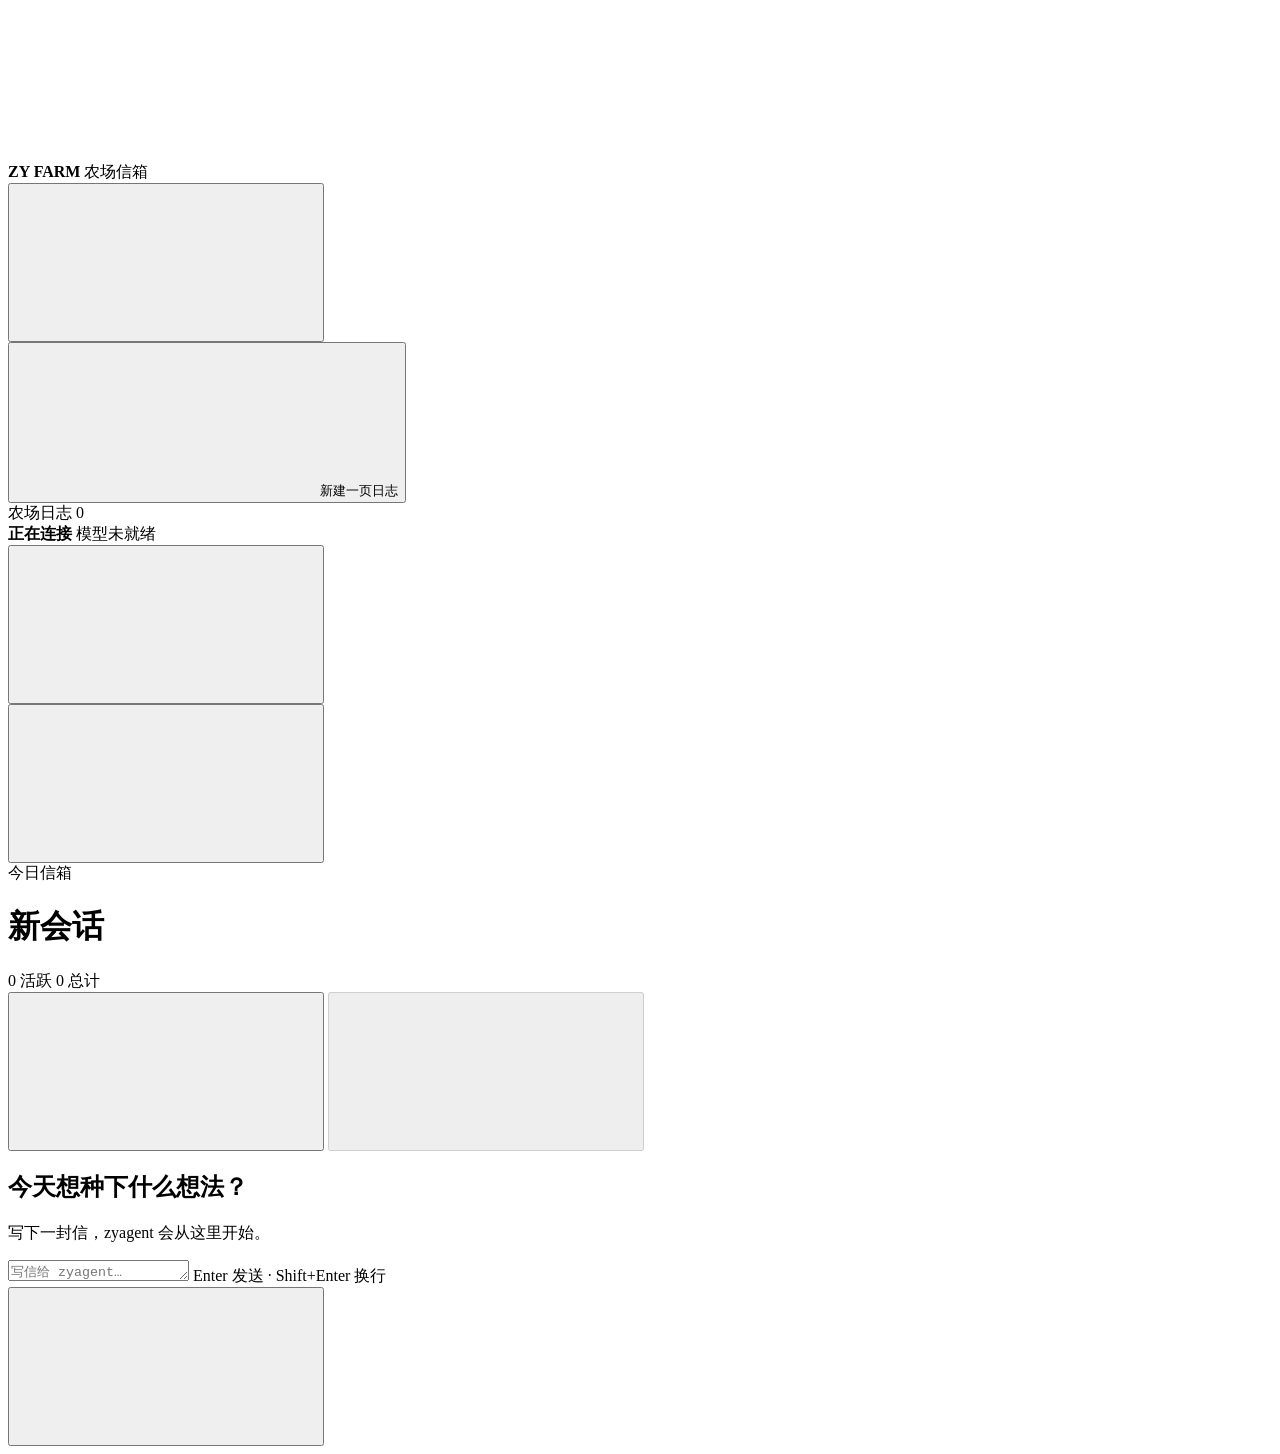
==== src/zyagent/web/static/index.html @ f1ec7dca "feat: add themed local web interface Make the agent easier to use through a responsive pixel-farm UI" ====
<!doctype html>
<html lang="zh-CN" data-theme="harvest">
  <head>
    <meta charset="utf-8">
    <meta name="viewport" content="width=device-width, initial-scale=1">
    <meta name="color-scheme" content="light dark">
    <title>zyagent 农场信箱</title>
    <link rel="stylesheet" href="/styles/base.css">
    <link rel="stylesheet" href="/styles/themes.css">
    <script src="/app.js" defer></script>
  </head>
  <body>
    <div class="skyline" aria-hidden="true">
      <span class="pixel-sun"></span>
      <span class="pixel-cloud pixel-cloud--one"></span>
      <span class="pixel-cloud pixel-cloud--two"></span>
      <span class="distant-hill distant-hill--one"></span>
      <span class="distant-hill distant-hill--two"></span>
    </div>

    <div id="app" class="app-frame">
      <div id="sidebar-overlay" class="sidebar-overlay" hidden></div>

      <aside id="sidebar" class="sidebar" aria-label="会话导航">
        <header class="brand-bar">
          <div class="brand-mark" aria-hidden="true">
            <svg class="icon icon--brand"><use href="/icons.svg#sprout"></use></svg>
          </div>
          <div class="brand-copy">
            <strong>ZY FARM</strong>
            <span>农场信箱</span>
          </div>
          <button id="close-sidebar" class="icon-button mobile-only" type="button"
            title="关闭会话栏" aria-label="关闭会话栏">
            <svg class="icon"><use href="/icons.svg#panel-left-close"></use></svg>
          </button>
        </header>

        <button id="new-session" class="new-session-button" type="button">
          <svg class="icon"><use href="/icons.svg#plus"></use></svg>
          <span>新建一页日志</span>
        </button>

        <div class="section-label">
          <span>农场日志</span>
          <span id="session-count" class="count-chip">0</span>
        </div>
        <nav id="session-list" class="session-list" aria-label="历史会话"></nav>

        <footer class="sidebar-footer">
          <div class="connection-row">
            <span id="connection-light" class="connection-light" aria-hidden="true"></span>
            <div>
              <strong id="connection-label">正在连接</strong>
              <span id="model-label">模型未就绪</span>
            </div>
          </div>
          <button id="open-theme" class="icon-button" type="button"
            title="切换农场主题" aria-label="切换农场主题">
            <svg class="icon"><use href="/icons.svg#palette"></use></svg>
          </button>
        </footer>
      </aside>

      <main class="workspace">
        <header class="workspace-header">
          <button id="open-sidebar" class="icon-button mobile-only" type="button"
            title="打开会话栏" aria-label="打开会话栏">
            <svg class="icon"><use href="/icons.svg#menu"></use></svg>
          </button>
          <div class="conversation-heading">
            <span class="eyebrow">今日信箱</span>
            <h1 id="conversation-title">新会话</h1>
          </div>
          <div class="header-stats" aria-label="会话统计">
            <span id="active-count">0 活跃</span>
            <span id="total-count">0 总计</span>
          </div>
          <div class="header-actions">
            <button id="refresh-session" class="icon-button" type="button"
              title="刷新会话" aria-label="刷新会话">
              <svg class="icon"><use href="/icons.svg#refresh-cw"></use></svg>
            </button>
            <button id="open-compress" class="icon-button" type="button"
              title="压缩会话记忆" aria-label="压缩会话记忆" disabled>
              <svg class="icon"><use href="/icons.svg#archive"></use></svg>
            </button>
          </div>
        </header>

        <section id="summary-banner" class="summary-banner" hidden>
          <svg class="icon"><use href="/icons.svg#wheat"></use></svg>
          <div>
            <strong>记忆粮仓</strong>
            <p id="summary-text"></p>
          </div>
          <button id="toggle-summary" class="icon-button icon-button--quiet" type="button"
            title="展开或收起摘要" aria-label="展开或收起摘要">
            <svg class="icon"><use href="/icons.svg#chevron-down"></use></svg>
          </button>
        </section>

        <section id="messages" class="messages" aria-live="polite">
          <div id="empty-state" class="empty-state">
            <div class="farm-scene" aria-hidden="true">
              <span class="farm-ground"></span>
              <span class="farm-house"></span>
              <span class="farm-roof"></span>
              <span class="farm-door"></span>
              <span class="farm-window"></span>
              <span class="farm-tree-trunk"></span>
              <span class="farm-tree-crown"></span>
              <span class="farm-crops farm-crops--one"></span>
              <span class="farm-crops farm-crops--two"></span>
              <span class="farm-crops farm-crops--three"></span>
            </div>
            <h2>今天想种下什么想法？</h2>
            <p>写下一封信，zyagent 会从这里开始。</p>
          </div>
        </section>

        <form id="composer" class="composer">
          <div class="composer-field">
            <textarea id="message-input" rows="1" maxlength="12000"
              placeholder="写信给 zyagent…" aria-label="发送消息"></textarea>
            <span id="composer-hint" class="composer-hint">Enter 发送 · Shift+Enter 换行</span>
          </div>
          <button id="send-message" class="send-button" type="submit"
            title="发送消息" aria-label="发送消息">
            <svg class="icon"><use href="/icons.svg#send"></use></svg>
          </button>
        </form>
      </main>
    </div>

    <dialog id="compress-dialog" class="pixel-dialog">
      <form id="compress-form" method="dialog">
        <header class="dialog-header">
          <div>
            <span class="eyebrow">整理粮仓</span>
            <h2>压缩会话记忆</h2>
          </div>
          <button class="icon-button dialog-close" type="button"
            title="关闭" aria-label="关闭压缩窗口">
            <svg class="icon"><use href="/icons.svg#x"></use></svg>
          </button>
        </header>
        <label class="range-label" for="keep-recent">
          <span>保留最近消息</span>
          <output id="keep-recent-value">12</output>
        </label>
        <input id="keep-recent" type="range" min="1" max="12" value="12">
        <div class="dialog-actions">
          <button class="secondary-button dialog-cancel" type="button">取消</button>
          <button id="confirm-compress" class="primary-button" type="submit">
            <svg class="icon"><use href="/icons.svg#archive"></use></svg>
            <span>开始整理</span>
          </button>
        </div>
      </form>
    </dialog>

    <dialog id="theme-dialog" class="pixel-dialog pixel-dialog--small">
      <form method="dialog">
        <header class="dialog-header">
          <div>
            <span class="eyebrow">衣柜</span>
            <h2>选择农场外观</h2>
          </div>
          <button class="icon-button dialog-close" type="button"
            title="关闭" aria-label="关闭主题窗口">
            <svg class="icon"><use href="/icons.svg#x"></use></svg>
          </button>
        </header>
        <div id="theme-options" class="theme-options" role="radiogroup"
          aria-label="界面主题">
          <button type="button" class="theme-option" data-theme-value="harvest"
            role="radio" aria-checked="true">
            <span class="theme-swatch theme-swatch--harvest" aria-hidden="true"></span>
            <span><strong>丰收谷</strong><small>晴日 · 木屋 · 麦田</small></span>
            <svg class="icon theme-check"><use href="/icons.svg#check"></use></svg>
          </button>
          <button type="button" class="theme-option" data-theme-value="moonlit"
            role="radio" aria-checked="false">
            <span class="theme-swatch theme-swatch--moonlit" aria-hidden="true"></span>
            <span><strong>星夜农场</strong><small>月光 · 萤火 · 深林</small></span>
            <svg class="icon theme-check"><use href="/icons.svg#check"></use></svg>
          </button>
        </div>
      </form>
    </dialog>

    <div id="toast-region" class="toast-region" aria-live="assertive"></div>
  </body>
</html>
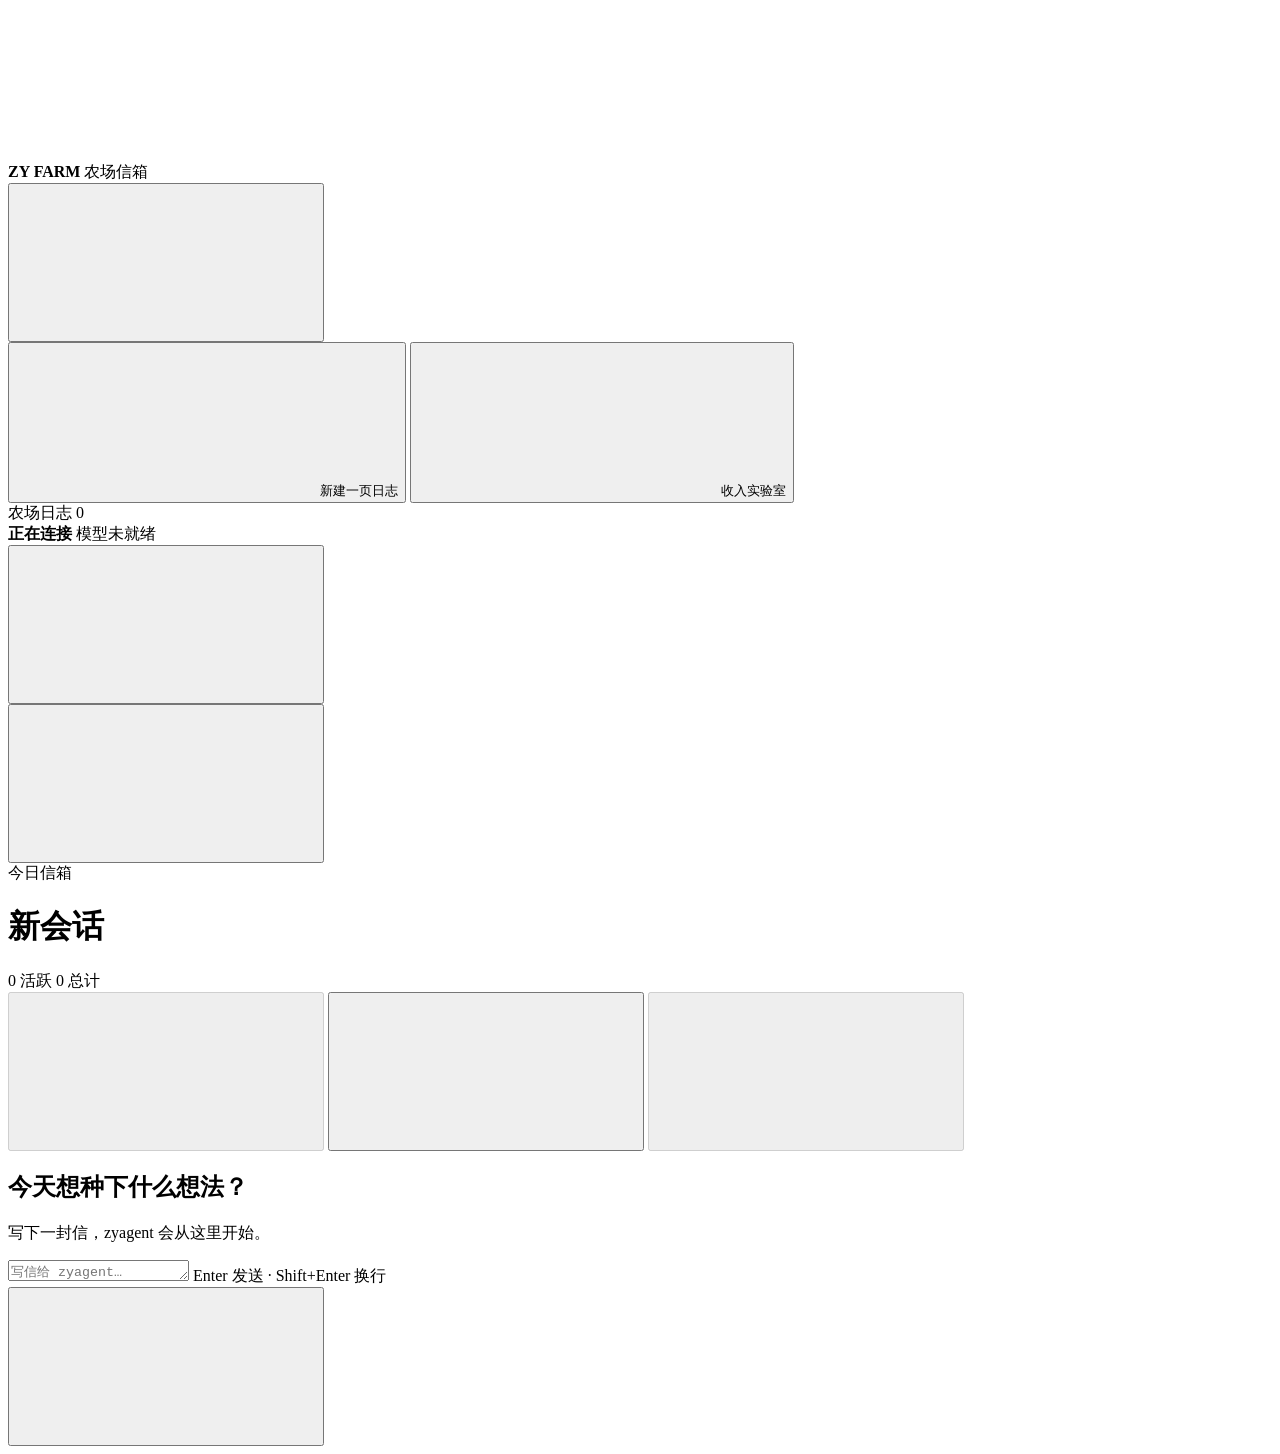
==== commit 05841ab5: "feat: add Demand Farm market validation Turn the general agent into an evidence-first demand researc" ====
--- a/src/zyagent/web/static/index.html
+++ b/src/zyagent/web/static/index.html
@@ -40,6 +40,10 @@
           <svg class="icon"><use href="/icons.svg#plus"></use></svg>
           <span>新建一页日志</span>
         </button>
+        <button id="open-revenue-lab" class="revenue-lab-button" type="button">
+          <svg class="icon"><use href="/icons.svg#wheat"></use></svg>
+          <span>收入实验室</span>
+        </button>
 
         <div class="section-label">
           <span>农场日志</span>
@@ -77,6 +81,10 @@
             <span id="total-count">0 总计</span>
           </div>
           <div class="header-actions">
+            <button id="open-export" class="icon-button" type="button"
+              title="导出报告" aria-label="导出报告" disabled>
+              <svg class="icon"><use href="/icons.svg#file-text"></use></svg>
+            </button>
             <button id="refresh-session" class="icon-button" type="button"
               title="刷新会话" aria-label="刷新会话">
               <svg class="icon"><use href="/icons.svg#refresh-cw"></use></svg>
@@ -190,6 +198,74 @@
       </form>
     </dialog>
 
+    <dialog id="revenue-dialog" class="pixel-dialog">
+      <form id="revenue-form" method="dialog">
+        <header class="dialog-header">
+          <div>
+            <span class="eyebrow">收入实验室</span>
+            <h2>播种一个市场问题</h2>
+          </div>
+          <button class="icon-button dialog-close" type="button"
+            title="关闭" aria-label="关闭收入实验室">
+            <svg class="icon"><use href="/icons.svg#x"></use></svg>
+          </button>
+        </header>
+        <label class="field-label" for="revenue-topic">
+          <span>行业、产品或想法</span>
+          <input id="revenue-topic" name="topic" maxlength="180" required
+            placeholder="例如：面向牙科诊所的 AI 接待">
+        </label>
+        <label class="field-label" for="revenue-audience">
+          <span>目标客户</span>
+          <input id="revenue-audience" name="audience" maxlength="180"
+            placeholder="例如：10 人以内的本地诊所">
+        </label>
+        <fieldset class="objective-fieldset">
+          <legend>这次要收获什么</legend>
+          <div id="revenue-objectives" class="segmented-control" role="radiogroup">
+            <button type="button" role="radio" aria-checked="true"
+              data-objective="demand">需求验证</button>
+            <button type="button" role="radio" aria-checked="false"
+              data-objective="pricing">定价变现</button>
+            <button type="button" role="radio" aria-checked="false"
+              data-objective="content">内容获客</button>
+          </div>
+        </fieldset>
+        <div class="dialog-actions">
+          <button class="secondary-button dialog-cancel" type="button">取消</button>
+          <button id="run-revenue-lab" class="primary-button" type="submit">
+            <svg class="icon"><use href="/icons.svg#sprout"></use></svg>
+            <span>开始调研</span>
+          </button>
+        </div>
+      </form>
+    </dialog>
+
+    <dialog id="export-dialog" class="pixel-dialog pixel-dialog--small">
+      <form method="dialog">
+        <header class="dialog-header">
+          <div>
+            <span class="eyebrow">装箱</span>
+            <h2>导出当前报告</h2>
+          </div>
+          <button class="icon-button dialog-close" type="button"
+            title="关闭" aria-label="关闭导出窗口">
+            <svg class="icon"><use href="/icons.svg#x"></use></svg>
+          </button>
+        </header>
+        <div class="export-options">
+          <button type="button" class="export-option" data-export-format="html">
+            <svg class="icon"><use href="/icons.svg#file-text"></use></svg>
+            <span><strong>分享版 HTML</strong><small>独立页面，适合发送和发布</small></span>
+          </button>
+          <button type="button" class="export-option" data-export-format="md">
+            <svg class="icon"><use href="/icons.svg#file-text"></use></svg>
+            <span><strong>Markdown</strong><small>适合继续编辑和提交仓库</small></span>
+          </button>
+        </div>
+      </form>
+    </dialog>
+
     <div id="toast-region" class="toast-region" aria-live="assertive"></div>
   </body>
 </html>
